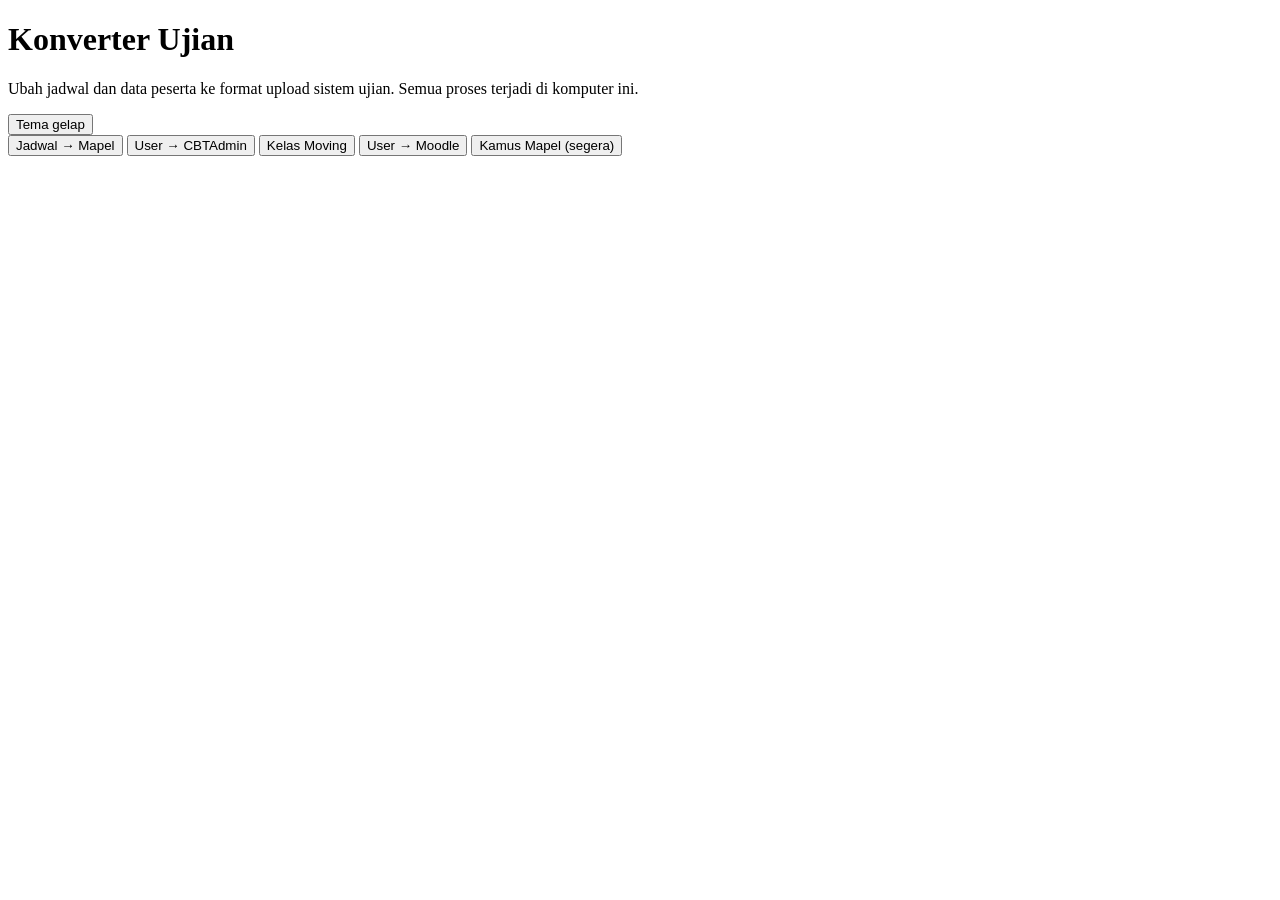
==== index.html @ b2df72b9 "feat: data peserta disimpan untuk pencocokan kelas moving, tema gelap - Data peserta dari tab User -" ====
<!doctype html>
<html lang="id">
  <head>
    <meta charset="UTF-8" />
    <meta name="viewport" content="width=device-width, initial-scale=1.0" />
    <title>Konverter Ujian: jadwal dan user</title>
  </head>
  <body>
    <header class="kepala">
      <div>
        <h1>Konverter Ujian</h1>
        <p>Ubah jadwal dan data peserta ke format upload sistem ujian. Semua proses terjadi di komputer ini.</p>
      </div>
      <button class="tombol tema" type="button" id="tombol-tema">Tema gelap</button>
    </header>

    <nav class="tab" role="tablist" aria-label="Jenis konversi">
      <button role="tab" id="tab-btn-jadwal" aria-controls="tab-jadwal" aria-selected="true">Jadwal → Mapel</button>
      <button role="tab" id="tab-btn-user" aria-controls="tab-user" aria-selected="false" tabindex="-1">User → CBTAdmin</button>
      <button role="tab" id="tab-btn-moving" aria-controls="tab-moving" aria-selected="false" tabindex="-1">Kelas Moving</button>
      <button role="tab" id="tab-btn-moodle" aria-controls="tab-moodle" aria-selected="false" tabindex="-1">User → Moodle</button>
      <button role="tab" id="tab-btn-kamus" aria-controls="tab-kamus" aria-selected="false" tabindex="-1">Kamus Mapel <span class="segera">(segera)</span></button>
    </nav>

    <main>
      <section id="tab-jadwal" role="tabpanel" aria-labelledby="tab-btn-jadwal"></section>
      <section id="tab-user" role="tabpanel" aria-labelledby="tab-btn-user" hidden></section>
      <section id="tab-moving" role="tabpanel" aria-labelledby="tab-btn-moving" hidden></section>
      <section id="tab-moodle" role="tabpanel" aria-labelledby="tab-btn-moodle" hidden></section>
      <section id="tab-kamus" role="tabpanel" aria-labelledby="tab-btn-kamus" hidden>
        <div class="kartu">
          <h2>Kamus mapel belum bisa diatur dari tab ini</h2>
          <p class="kosong">Halaman pengaturan kamus masih dibuat. Untuk sekarang, nama mapel yang belum dikenal ditambahkan lewat tabel merah di tab Jadwal → Mapel (tombol "Simpan ke kamus"), dan tersimpan di browser ini.</p>
        </div>
      </section>
    </main>

    <script type="module" src="/src/main.ts"></script>
  </body>
</html>
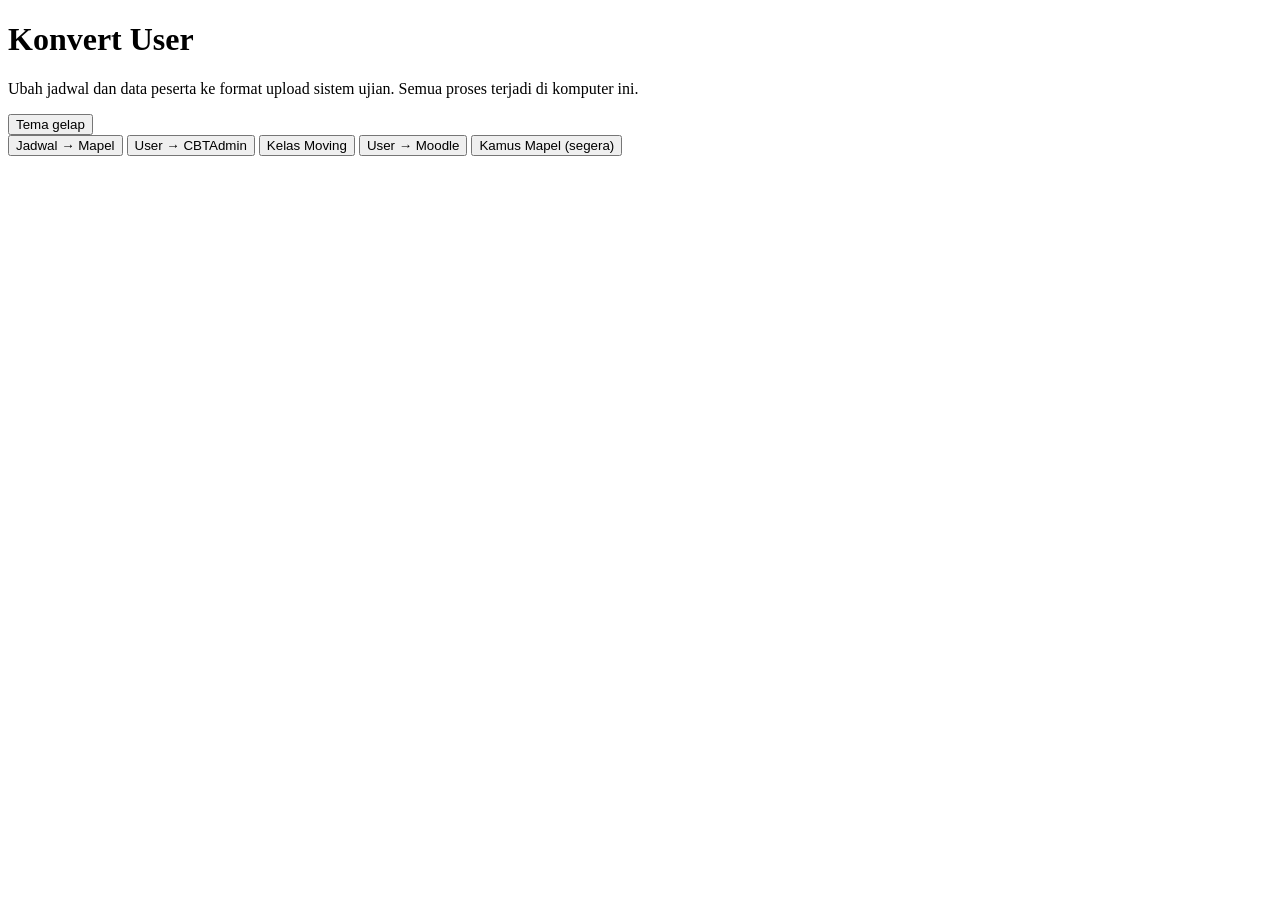
==== commit f5fda77c: "Judul jadi Konvert User; tautan ke Konver Soal di server gabungan (/user/) Co-Authored-By: Claude Op" ====
--- a/index.html
+++ b/index.html
@@ -3,15 +3,22 @@
   <head>
     <meta charset="UTF-8" />
     <meta name="viewport" content="width=device-width, initial-scale=1.0" />
-    <title>Konverter Ujian: jadwal dan user</title>
+    <title>Konvert User: jadwal dan user</title>
   </head>
   <body>
     <header class="kepala">
       <div>
-        <h1>Konverter Ujian</h1>
+        <h1>Konvert User</h1>
         <p>Ubah jadwal dan data peserta ke format upload sistem ujian. Semua proses terjadi di komputer ini.</p>
       </div>
-      <button class="tombol tema" type="button" id="tombol-tema">Tema gelap</button>
+      <div class="kepala-aksi">
+        <!-- Hanya tampil di server gabungan (aplikasi ini di /user/, Konver Soal di /) -->
+        <a class="tombol" id="ke-konver-soal" href="../" hidden>← Konver Soal</a>
+        <script>
+          if (/^\/user(\/|$)/.test(location.pathname)) document.getElementById('ke-konver-soal').hidden = false;
+        </script>
+        <button class="tombol tema" type="button" id="tombol-tema">Tema gelap</button>
+      </div>
     </header>
 
     <nav class="tab" role="tablist" aria-label="Jenis konversi">
